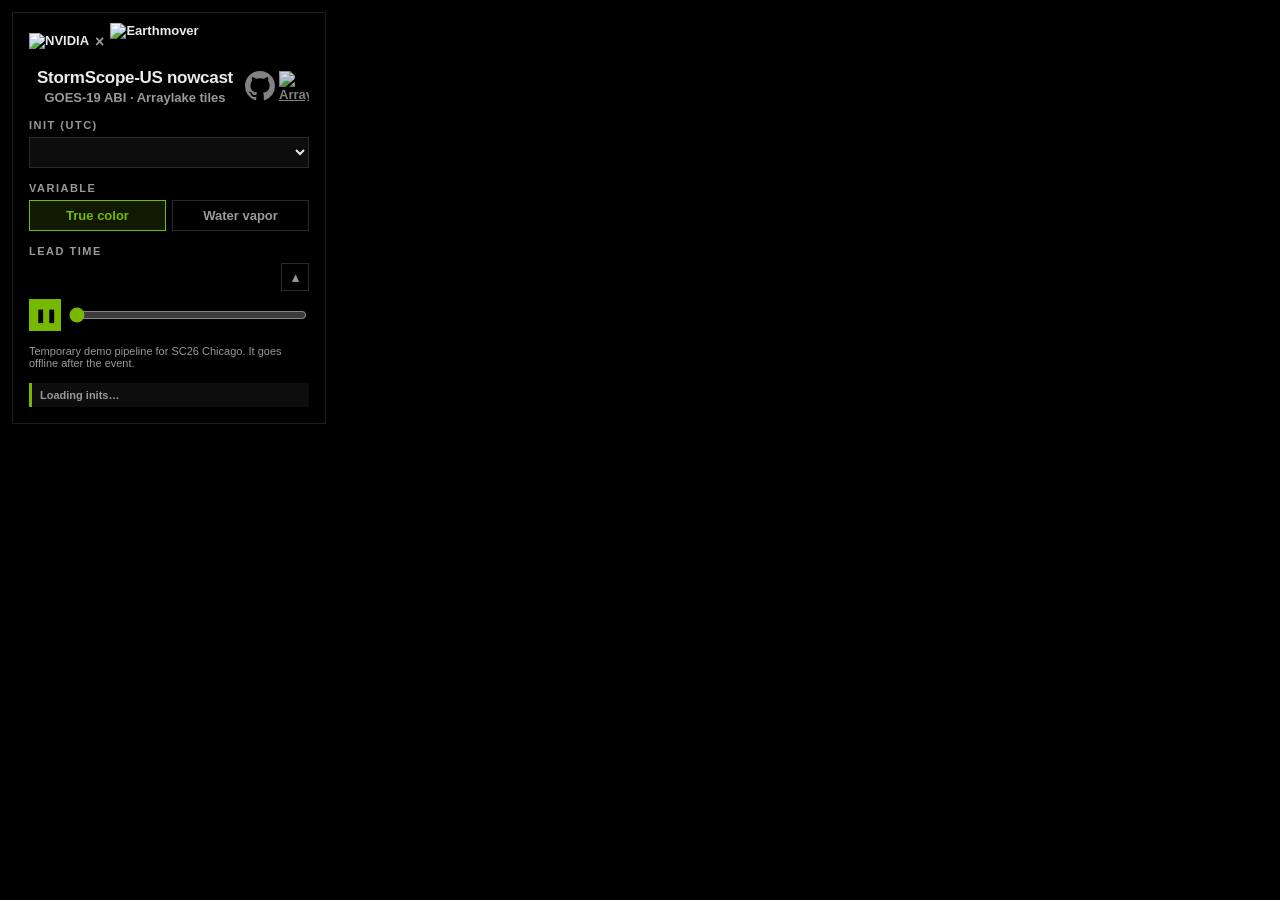
==== site/index.html @ 769f18ae "Event venues: GTC DC, AGU26 SF, AMS 2027 Denver, GTC San Jose `venues` in presentation/config.json (" ====
<!doctype html>
<html lang="en">
<head>
<meta charset="utf-8">
<meta name="viewport" content="width=device-width, initial-scale=1">
<title>StormScope-US SC26 Chicago mobile</title>
<link rel="icon" type="image/svg+xml" href="favicon.svg">
<!-- The map waits for the style and its sprite before it adds a frame; fetch them during the MapLibre download. -->
<link rel="preload" href="https://basemaps.cartocdn.com/gl/dark-matter-gl-style/style.json" as="fetch" crossorigin>
<link rel="preconnect" href="https://tiles.basemaps.cartocdn.com" crossorigin>
<!-- vendor/maplibre: MapLibre from npm, copied at build time (npm run build) so no CDN can change the script phones run -->
<link rel="stylesheet" href="vendor/maplibre/maplibre-gl.css">
<style>
  /* NVIDIA palette */
  :root {
    --bg: #000; --surface: #0d0d0d; --border: #1e1e1e; --border2: #2a2a2a;
    --text: #eaeaea; --text-dim: #999; --green: #76b900; --green-dim: rgba(118, 185, 0, .14);
    --font: "NVIDIA Sans", -apple-system, BlinkMacSystemFont, "Segoe UI", Helvetica, Arial, sans-serif;
  }
  html, body, #map { margin: 0; height: 100%; background: var(--bg); }
  #panel {
    position: absolute; top: 12px; left: 12px; z-index: 1; width: 280px; padding: 16px;
    display: grid; gap: 14px; background: rgba(0, 0, 0, .85); border: 1px solid var(--border);
    font: 700 13px var(--font); color: var(--text); -webkit-font-smoothing: antialiased;
  }
  .logos { display: flex; align-items: center; gap: 6px; }
  .logos img { height: 18px; }
  .logos .em-logo { height: 25.2px; transform: translateY(-24.6%); } /* earthmover "a" = NVIDIA "A" height (1.398 x); onto NVIDIA's baseline */
  .logos span { color: var(--text-dim); font-size: 16px; }
  .head { display: flex; justify-content: space-between; align-items: flex-start; gap: 4px; }
  .links { display: flex; gap: 4px; padding-top: 3px; }
  .links a { display: block; width: 30px; height: 30px; color: var(--text-dim); opacity: .85; }
  .links a:hover { color: var(--green); opacity: 1; }
  .links svg, .links img { width: 100%; height: 100%; display: block; }
  .head > div:first-child { flex: 1; text-align: center; }
  .title { font-size: 17px; letter-spacing: -.3px; }
  .subtitle { color: var(--text-dim); margin-top: 2px; }
  .label { font-size: 11px; letter-spacing: 1.5px; text-transform: uppercase; color: var(--text-dim); margin-bottom: 6px; }
  .row { display: flex; gap: 6px; align-items: center; }
  select, button { font: inherit; border-radius: 0; cursor: pointer; }
  select { width: 100%; padding: 6px; background: var(--surface); color: var(--text); border: 1px solid var(--border2); }
  .pill { flex: 1; padding: 7px 6px; white-space: nowrap; background: transparent; color: var(--text-dim); border: 1px solid var(--border2); }
  .pill:hover, .pill.active { border-color: var(--green); color: var(--green); }
  .pill.active { background: var(--green-dim); }
  #play { width: 32px; height: 32px; flex-shrink: 0; background: var(--green); color: #000; border: none; }
  #play:hover { background: #8fd400; }
  input[type=range] { flex: 1; accent-color: var(--green); }
  #lead { flex: 1; font-size: 15px; }
  #collapse { width: 28px; height: 28px; flex-shrink: 0; padding: 0; background: transparent; color: var(--text-dim); border: 1px solid var(--border2); }
  #collapse:hover { border-color: var(--green); color: var(--green); }
  /* Collapsed: only lead time, play and slider stay visible */
  #panel.collapsed > :not(#playback, #demo), #panel.collapsed #playback > .label { display: none; }
  #panel.collapsed { padding: 10px 12px; }
  #demo { font-weight: 400; font-size: 11px; color: var(--text-dim); }
  #demo a { color: var(--green); }
  #status { font-size: 11px; padding: 6px 8px; border-left: 3px solid var(--green); background: var(--surface); color: var(--text-dim); }
</style>
</head>
<body>
<div id="map"></div>
<div id="panel">
  <div class="logos"><img src="nvidia.svg" alt="NVIDIA"><span>×</span><img src="earthmover.svg" alt="Earthmover" class="em-logo"></div>
  <div class="head">
    <div>
      <div class="title">StormScope-US nowcast</div>
      <div class="subtitle">GOES-19 ABI · Arraylake tiles</div>
    </div>
    <div class="links">
      <a href="https://github.com/earthmover-support/sc26-chicago-stormscope_us-booth" title="Code on GitHub" target="_blank" rel="noopener">
        <svg viewBox="0 0 16 16" fill="currentColor" aria-label="GitHub"><path d="M8 0c4.42 0 8 3.58 8 8a8.013 8.013 0 0 1-5.45 7.59c-.4.08-.55-.17-.55-.38 0-.27.01-1.13.01-2.2 0-.75-.25-1.23-.54-1.48 1.78-.2 3.65-.88 3.65-3.95 0-.88-.31-1.59-.82-2.15.08-.2.36-1.02-.08-2.12 0 0-.67-.22-2.2.82-.64-.18-1.32-.27-2-.27-.68 0-1.36.09-2 .27-1.53-1.03-2.2-.82-2.2-.82-.44 1.1-.16 1.92-.08 2.12-.51.56-.82 1.28-.82 2.15 0 3.06 1.86 3.75 3.64 3.95-.23.2-.44.55-.51 1.07-.46.21-1.61.55-2.33-.66-.15-.24-.6-.83-1.23-.82-.67.01-.27.38.01.53.34.19.73.9.82 1.13.16.45.68 1.31 2.69.94 0 .67.01 1.3.01 1.49 0 .21-.15.45-.55.38A7.995 7.995 0 0 1 0 8c0-4.42 3.58-8 8-8Z"/></svg>
      </a>
      <a href="https://app.earthmover.io/nvidia/sc26-chicago-stormscope_us-booth" title="Dataset on Arraylake" target="_blank" rel="noopener">
        <img src="arraylake.svg" alt="Arraylake">
      </a>
    </div>
  </div>
  <div><div class="label">Init (<span id="tz">UTC</span>)</div><select id="init"></select></div>
  <div>
    <div class="label">Variable</div>
    <div class="row" id="vars">
      <button class="pill active" data-var="true_color">True color</button>
      <button class="pill" data-var="water_vapor">Water vapor</button>
    </div>
  </div>
  <div id="playback">
    <div class="label">Lead time</div>
    <div class="row"><div id="lead"></div><button id="collapse" aria-controls="panel" aria-expanded="true" title="Collapse panel">▴</button></div>
    <div class="row" style="margin-top: 8px"><button id="play">❚❚</button><input id="slider" type="range" min="0" value="0" step="1"></div>
  </div>
  <div id="demo">Temporary demo pipeline for <span id="event">SC26 Chicago</span>. It goes offline after the event.<a id="blog" hidden target="_blank" rel="noopener"> Read the blog post</a></div>
  <div id="status">Loading inits…</div>
</div>
<script type="module">
// MapLibre 6 ships ES modules only.
import * as maplibregl from "./vendor/maplibre/maplibre-gl.mjs";

// Arraylake tiles service, docs.earthmover.io/compute/tiles#maplibremapbox
const TILES = "https://tiles-dd7cd36ec0562874.compute.arraylake.app/v1/services/tiles/nvidia";
// On Vercel (the only https host), go through the /tiles rewrite in vercel.json so Vercel's CDN
// renders each tile once for all visitors; locally, straight to the service.
const BASE = location.protocol === "https:" ? "/tiles" : TILES;
const REPO = "sc26-chicago-stormscope_us-booth";
const REF = "main";
// The RGB composites are stored as uint8 bytes, hence one color scale.
const COLORSCALERANGE = "0,255";
const BOUNDS = [-133.712, 21.582, -61.337, 52.145]; // lat/lon extent of the model grid
const FRAME_MS = 800;
const HOLD_FIRST_MS = 2000; // +0 (observed) stays this long in total
const HOLD_LAST_MS = 2000; // the last lead stays this much longer than FRAME_MS
const LOAD_TIMEOUT_MS = 20000; // a stuck frame stops blocking the next one after this
const LEADS_IN_FLIGHT = 3; // frames loading at once; one at a time waits on each frame's slowest tile
const POLL_MS = 60000; // how often to look for a new init
const INITS = 288; // the selector offers the past 24 h, one init every 5 min (each GOES-19 CONUS scan)
const INIT_STEP_MS = 5 * 60000;
// Event venues, same names as `venues` in presentation/config.json. ?location=<name> picks one
// (the booth QR code adds it); it decides day or night for the starting composite, the demo
// note, and the time zone when the browser reports none.
const VENUES = {
  "SC26 Chicago": [41.8517, -87.6167, "America/Chicago"],
  "GTC DC": [38.8936, -77.0311, "America/New_York"],
  "AGU26 SF": [37.7842, -122.4016, "America/Los_Angeles"],
  "AMS 2027 Denver": [39.7427, -104.9963, "America/Denver"],
  "GTC San Jose": [37.3297, -121.8889, "America/Los_Angeles"],
};
const asked = new URLSearchParams(location.search).get("location");
const EVENT = Object.hasOwn(VENUES, asked ?? "") ? asked : "SC26 Chicago";
const [VENUE_LAT, VENUE_LON, VENUE_TZ] = VENUES[EVENT];

// Keep tiles across variable switches and reloads; see sw.js.
// Service workers need https or localhost; opened as a file:// page, tiles aren't cached.
if ("serviceWorker" in navigator) navigator.serviceWorker.register("sw.js").catch((e) => console.warn("No tile cache:", e.message));

const $ = (id) => document.getElementById(id);

const BLOG_URL = ""; // blog post about the demo, linked from the demo note; hidden while empty
if (BLOG_URL) Object.assign($("blog"), { href: BLOG_URL, hidden: false });
$("event").textContent = EVENT;

// Times show in the viewer's own zone, or the venue's when the browser reports none. Inits are
// stored in UTC and the selector's option values stay UTC, since they go into tile URLs.
const TZ = (() => {
  try {
    const zone = Intl.DateTimeFormat().resolvedOptions().timeZone;
    new Intl.DateTimeFormat("en", { timeZone: zone }); // throws on a zone it doesn't know
    return zone || VENUE_TZ;
  } catch {
    return VENUE_TZ;
  }
})();
const HM = new Intl.DateTimeFormat("en-GB", { timeZone: TZ, hour: "2-digit", minute: "2-digit", hourCycle: "h23" });
const YMD = new Intl.DateTimeFormat("en-CA", { timeZone: TZ, year: "numeric", month: "2-digit", day: "2-digit" });
const utc = (t) => new Date(Date.parse(t + "Z"));
const initLabel = (t) => `${YMD.format(utc(t))} ${HM.format(utc(t))}`;
// Zone abbreviation for `d` (CEST vs CET depends on the date). en-GB names the European
// zones, en-US the American ones; anywhere else this is an offset like "GMT+3".
function tzName(d) {
  const name = (locale) =>
    new Intl.DateTimeFormat(locale, { timeZone: TZ, timeZoneName: "short" })
      .formatToParts(d).find((p) => p.type === "timeZoneName").value;
  const gb = name("en-GB");
  return /^(GMT|UTC)[+-]/.test(gb) ? name("en-US") : gb;
}
$("tz").textContent = tzName(new Date());
// Sun above the horizon at (lat, lon) at time t; low-precision solar position, good to ~1°.
function sunUp(lat, lon, t = new Date()) {
  const r = Math.PI / 180, d = t / 864e5 - 10957.5; // days since J2000.0
  const g = (357.529 + 0.98560028 * d) * r;
  const L = (280.459 + 0.98564736 * d + 1.915 * Math.sin(g) + 0.02 * Math.sin(2 * g)) * r;
  const e = (23.439 - 3.6e-7 * d) * r;
  const dec = Math.asin(Math.sin(e) * Math.sin(L));
  const ra = Math.atan2(Math.cos(e) * Math.sin(L), Math.cos(L));
  const H = (280.46061837 + 360.98564736629 * d + lon) * r - ra; // local hour angle
  return Math.sin(lat * r) * Math.sin(dec) + Math.cos(lat * r) * Math.cos(dec) * Math.cos(H) > 0;
}
// True color is black at night, so a page opened while the venue is dark starts on Water vapor
let leads = [], variable = sunUp(VENUE_LAT, VENUE_LON) ? "true_color" : "water_vapor", frame = 0, timer = null, firstLabel, runs = 0;
// A run is one init and variable: { id, time, variable, added, addedAt, loaded }, where
// `loaded` holds the indices of frames whose tiles have all arrived.
let run = null; // on screen
let next = null; // a newer init loading in the background; replaces `run` once complete

// MapLibre's default of 16 parallel tile requests would cap LEADS_IN_FLIGHT; the tiles
// service speaks HTTP/2, so the browser's 6-per-host limit doesn't apply
maplibregl.setMaxParallelImageRequests(64);
// Start zoomed so the screen lies inside the data on every side ("cover", not "contain"): a
// tall phone screen would otherwise show the empty map above and below the tiles.
const VIEW = [-115, 27, -72, 47.5]; // lon/lat box safely inside the data's edges
function coverCamera(el) {
  const mx = (lon) => (lon + 180) / 360;
  const my = (lat) => (1 - Math.log(Math.tan(Math.PI / 4 + (lat * Math.PI) / 360)) / Math.PI) / 2;
  const dx = mx(VIEW[2]) - mx(VIEW[0]), dy = my(VIEW[1]) - my(VIEW[3]);
  const yc = (my(VIEW[1]) + my(VIEW[3])) / 2;
  return {
    center: [(VIEW[0] + VIEW[2]) / 2, (Math.atan(Math.sinh(Math.PI * (1 - 2 * yc))) * 180) / Math.PI],
    zoom: Math.log2(Math.max(el.clientWidth / dx, el.clientHeight / dy) / 512),
  };
}
const map = new maplibregl.Map({
  container: "map",
  style: "https://basemaps.cartocdn.com/gl/dark-matter-gl-style/style.json",
  ...coverCamera(document.getElementById("map")),
  maxZoom: 8,
});
map.addControl(new maplibregl.NavigationControl());

// /info fails on this repo; /tree (xarray's HTML repr) carries the coordinate arrays. Past 200
// values xarray abbreviates an array to its first and last three, so the "..." entry is dropped.
async function loadCoords() {
  const html = await (await fetch(`${BASE}/_meta/datasets/${REPO}/${REF}/tree`, { cache: "no-store" })).text();
  const pres = [...html.matchAll(/<pre>(array\(\[[^\[][\s\S]*?\))<\/pre>/g)].map((m) => m[1].replace(/&#x27;/g, "'"));
  const values = (s) => s.slice(s.indexOf("[") + 1, s.indexOf("]")).split(",").map((v) => v.trim().replace(/'/g, "")).filter((v) => v !== "...");
  const times = values(pres.find((s) => s.includes("datetime64"))).map((t) => t.slice(0, 19));
  // The repo holds far more than 200 inits, so only the newest is known: count back from it.
  // ponytail: assumes no init is missing; a gap shows blank frames, list the real times if that bites
  const newest = utc(times.at(-1)).getTime();
  return {
    times: Array.from({ length: INITS }, (_, k) => new Date(newest - (INITS - 1 - k) * INIT_STEP_MS).toISOString().slice(0, 19))
      .filter((t) => t >= times[0]),
    leads: values(pres.find((s) => s.includes("timedelta64[m]"))).map(Number),
  };
}
const coords = loadCoords(); // runs while the basemap style loads

function tileUrl(r, lead) {
  const p = new URLSearchParams({
    variables: r.variable, style: "raster/rgb", colorscalerange: COLORSCALERANGE,
    time: r.time, lead_time: `${lead} minutes`, ensemble: "1", width: "512", height: "512", f: "png",
  });
  return `${BASE}/${REPO}/${REF}/tiles/WebMercatorQuad/{z}/{y}/{x}?${p}`;
}

// One raster layer per lead time, all kept loaded; playback only flips opacity.
// Frames are added in playback order, LEADS_IN_FLIGHT at a time (or once one times out):
// asking for every lead at once gets the early frames no sooner.
// A run the visitor picks replaces the one on screen at once; a new init found by polling
// loads behind it, so the animation keeps going until the new run is complete.
function startRun(time, background = false) {
  const keep = !background && next?.time === time && next.variable === variable; // keeps the frames it has
  if (next && !keep) dropRun(next);
  const r = keep ? next : { id: runs++, time, variable, added: 0, addedAt: 0, loaded: new Set() };
  next = background ? r : null;
  if (!background) promote(r, leads.length ? Math.min(frame, leads.length - 1) : 0); // keep the time step across RGB switches
  tick();
}

const fid = (r, i) => `frame-${r.id}-${i}`;

function promote(r, k) {
  if (run) dropRun(run);
  run = r;
  next = null;
  $("init").value = r.time;
  show(k);
}

function dropRun(r) {
  for (let i = 0; i < r.added; i++) {
    map.removeLayer(fid(r, i));
    map.removeSource(fid(r, i));
  }
}

// Every frame has been added, and all have loaded or the last one added timed out.
const complete = (r) =>
  r.added === leads.length && (r.loaded.size === leads.length || Date.now() - r.addedAt >= LOAD_TIMEOUT_MS);

// The background run only loads once the one on screen is complete, so the two never
// compete for the tiles service.
function tick() {
  addNext(run);
  if (next && complete(run)) {
    addNext(next);
    if (complete(next)) promote(next, next.loaded.has(frame) ? frame : 0); // keep the loop's place if that frame loaded
  }
  status();
}

function addNext(r) {
  const i = r.added;
  const busy = i - r.loaded.size; // added, not yet loaded
  // Frame 0 loads alone, so it gets all the bandwidth and is on screen first.
  const limit = r.loaded.has(0) ? LEADS_IN_FLIGHT : 1;
  if (i >= leads.length || (busy >= limit && Date.now() - r.addedAt < LOAD_TIMEOUT_MS)) return;
  const id = fid(r, i);
  map.addSource(id, { type: "raster", tiles: [tileUrl(r, leads[i])], tileSize: 512, bounds: BOUNDS, maxzoom: 7 });
  map.addLayer({
    id, type: "raster", source: id,
    paint: { "raster-opacity": r === run && i === frame ? 0.9 : 0, "raster-opacity-transition": { duration: 0 }, "raster-fade-duration": 0 },
  }, firstLabel);
  r.added++;
  r.addedAt = Date.now();
  setTimeout(tick, LOAD_TIMEOUT_MS);
  addNext(r);
}

map.on("sourcedata", (e) => {
  const [, id, i] = e.sourceId?.match(/^frame-(\d+)-(\d+)$/) ?? []; // none for the basemap's sources
  const r = [run, next].find((r) => r?.id === Number(id));
  if (!e.tile || !r || r.loaded.has(+i) || !map.isSourceLoaded(e.sourceId)) return;
  r.loaded.add(+i);
  tick();
});

// With the globe turned away from the US a frame has no tile in view, so it never gets a tile
// event above; once the map is idle, every source it draws has loaded.
map.on("idle", () => {
  if (!run) return;
  for (const r of [run, next]) for (let i = 0; r && i < r.added; i++) r.loaded.add(i);
  tick();
});

function status() {
  $("status").textContent =
    `${run.loaded.size}/${leads.length} frames loaded${complete(run) ? "" : ", playing once all are in"}` +
    (next ? ` · newer run ${next.loaded.size}/${leads.length}` : "");
  renderOptions();
}

// The init selector's labels; the init loading in the background shows its progress.
function renderOptions() {
  for (const o of $("init").options) {
    o.textContent = initLabel(o.value) + (o.value === next?.time ? ` · loading ${next.loaded.size}/${leads.length}` : "");
  }
}

function show(k) {
  if (map.getLayer(fid(run, frame))) map.setPaintProperty(fid(run, frame), "raster-opacity", 0);
  frame = k;
  if (map.getLayer(fid(run, k))) map.setPaintProperty(fid(run, k), "raster-opacity", 0.9);
  $("slider").value = k;
  const valid = new Date(utc(run.time).getTime() + leads[k] * 60e3);
  $("lead").textContent = `${leads[k] === 0 ? "analysis" : "+" + leads[k] + " min"} · valid ${HM.format(valid)} ${tzName(valid)}`;
}

// Playback holds the first frame until the run is complete, then steps through the frames
// that have finished loading (a frame that timed out is skipped).
function step() {
  if (!complete(run)) return;
  const ready = [...run.loaded].sort((a, b) => a - b);
  if (ready.length) show(ready.find((k) => k > frame) ?? ready[0]);
}

function setCollapsed(on) {
  $("panel").classList.toggle("collapsed", on);
  $("collapse").textContent = on ? "▾" : "▴";
  $("collapse").title = on ? "Expand panel" : "Collapse panel";
  $("collapse").setAttribute("aria-expanded", String(!on));
}
$("collapse").onclick = () => setCollapsed(!$("panel").classList.contains("collapsed"));
setCollapsed(matchMedia("(max-width: 600px)").matches); // phones start collapsed

// How long the frame on screen stays before the next step.
function frameMs() {
  if (frame === 0) return HOLD_FIRST_MS;
  const last = ![...(run?.loaded ?? [])].some((k) => k > frame);
  return FRAME_MS + (last ? HOLD_LAST_MS : 0);
}

function play() {
  step();
  timer = setTimeout(play, frameMs());
}

function setPlaying(on) {
  clearTimeout(timer);
  timer = on ? setTimeout(play, frameMs()) : null;
  $("play").textContent = on ? "❚❚" : "▶";
}

// Fills the init selector from the coordinates, keeping the selected init if it is still there.
async function useCoords(pending) {
  let times;
  try {
    ({ times, leads } = await pending);
  } catch (e) {
    $("status").textContent = `Could not reach the tiles service: ${e.message}`;
    return false;
  }
  const prev = $("init").value;
  $("init").innerHTML = times.slice().reverse().map((t) => `<option value="${t}"></option>`).join("");
  renderOptions();
  if (times.includes(prev)) $("init").value = prev;
  $("slider").max = leads.length - 1;
  frame = Math.min(frame, leads.length - 1);
  return true;
}

// style.load, not load: load also waits for the basemap tiles, which the frames do not need.
map.once("style.load", async () => {
  map.setProjection({ type: "globe" });
  firstLabel = map.getStyle().layers.find((l) => l.type === "symbol")?.id;
  if (!(await useCoords(coords))) return;
  $("init").onchange = () => startRun($("init").value);
  const pills = document.querySelectorAll(".pill");
  for (const p of pills) p.classList.toggle("active", p.dataset.var === variable);
  for (const b of pills) b.onclick = () => {
    for (const p of pills) p.classList.toggle("active", p === b);
    variable = b.dataset.var;
    startRun(next?.time ?? $("init").value); // picks up a newer init still loading in the background
  };
  $("slider").oninput = (e) => { setPlaying(false); show(+e.target.value); };
  $("play").onclick = () => setPlaying(!timer);
  startRun($("init").value);
  setPlaying(true);
  setInterval(pollInits, POLL_MS);
});

// Loads the newest init once the pipeline has committed one; a failed check waits for the next.
async function pollInits() {
  const newest = $("init").options[0]?.value;
  let c;
  try { c = await loadCoords(); } catch { return; }
  const latest = c.times.at(-1);
  const sameLeads = c.leads.join() === leads.join(); // runs count their frames against `leads`
  if (latest === newest && sameLeads) return;
  await useCoords(c);
  startRun(latest, sameLeads);
}
</script>
</body>
</html>
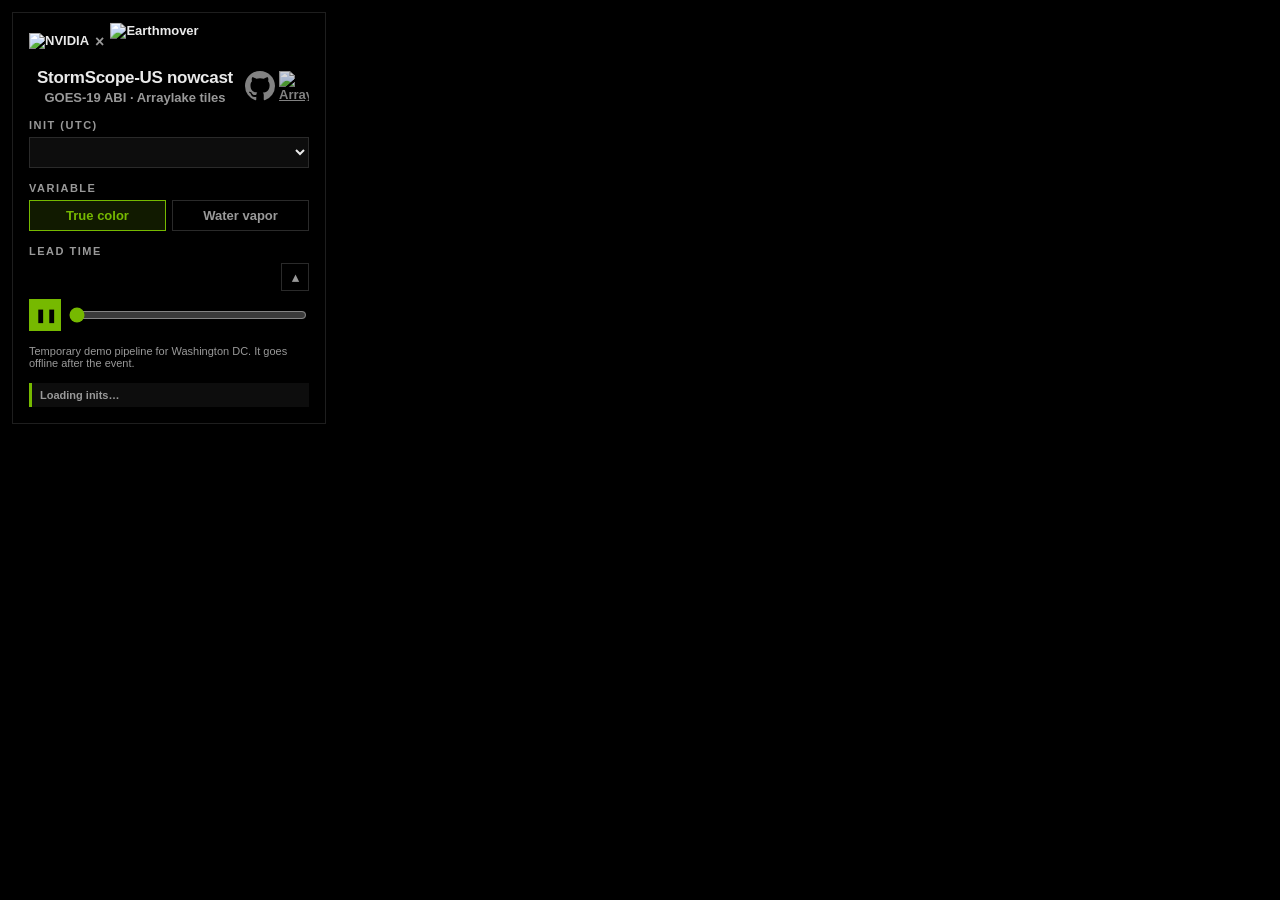
==== commit f42955ac: "Default location: Washington DC `location` in presentation/config.json and the mobile viewer's fallb" ====
--- a/site/index.html
+++ b/site/index.html
@@ -66,10 +66,10 @@
       <div class="subtitle">GOES-19 ABI · Arraylake tiles</div>
     </div>
     <div class="links">
-      <a href="https://github.com/earthmover-support/sc26-chicago-stormscope_us-booth" title="Code on GitHub" target="_blank" rel="noopener">
+      <a href="https://github.com/earthmover-support/nvidia-earthmover-stormscope-us" title="Code on GitHub" target="_blank" rel="noopener">
         <svg viewBox="0 0 16 16" fill="currentColor" aria-label="GitHub"><path d="M8 0c4.42 0 8 3.58 8 8a8.013 8.013 0 0 1-5.45 7.59c-.4.08-.55-.17-.55-.38 0-.27.01-1.13.01-2.2 0-.75-.25-1.23-.54-1.48 1.78-.2 3.65-.88 3.65-3.95 0-.88-.31-1.59-.82-2.15.08-.2.36-1.02-.08-2.12 0 0-.67-.22-2.2.82-.64-.18-1.32-.27-2-.27-.68 0-1.36.09-2 .27-1.53-1.03-2.2-.82-2.2-.82-.44 1.1-.16 1.92-.08 2.12-.51.56-.82 1.28-.82 2.15 0 3.06 1.86 3.75 3.64 3.95-.23.2-.44.55-.51 1.07-.46.21-1.61.55-2.33-.66-.15-.24-.6-.83-1.23-.82-.67.01-.27.38.01.53.34.19.73.9.82 1.13.16.45.68 1.31 2.69.94 0 .67.01 1.3.01 1.49 0 .21-.15.45-.55.38A7.995 7.995 0 0 1 0 8c0-4.42 3.58-8 8-8Z"/></svg>
       </a>
-      <a href="https://app.earthmover.io/nvidia/sc26-chicago-stormscope_us-booth" title="Dataset on Arraylake" target="_blank" rel="noopener">
+      <a href="https://app.earthmover.io/nvidia/nvidia-earthmover-stormscope-us" title="Dataset on Arraylake" target="_blank" rel="noopener">
         <img src="arraylake.svg" alt="Arraylake">
       </a>
     </div>
@@ -87,7 +87,7 @@
     <div class="row"><div id="lead"></div><button id="collapse" aria-controls="panel" aria-expanded="true" title="Collapse panel">▴</button></div>
     <div class="row" style="margin-top: 8px"><button id="play">❚❚</button><input id="slider" type="range" min="0" value="0" step="1"></div>
   </div>
-  <div id="demo">Temporary demo pipeline for <span id="event">SC26 Chicago</span>. It goes offline after the event.<a id="blog" hidden target="_blank" rel="noopener"> Read the blog post</a></div>
+  <div id="demo">Temporary demo pipeline for <span id="event">Washington DC</span>. It goes offline after the event.<a id="blog" hidden target="_blank" rel="noopener"> Read the blog post</a></div>
   <div id="status">Loading inits…</div>
 </div>
 <script type="module">
@@ -99,7 +99,7 @@
 // On Vercel (the only https host), go through the /tiles rewrite in vercel.json so Vercel's CDN
 // renders each tile once for all visitors; locally, straight to the service.
 const BASE = location.protocol === "https:" ? "/tiles" : TILES;
-const REPO = "sc26-chicago-stormscope_us-booth";
+const REPO = "nvidia-earthmover-stormscope-us";
 const REF = "main";
 // The RGB composites are stored as uint8 bytes, hence one color scale.
 const COLORSCALERANGE = "0,255";
@@ -112,18 +112,18 @@
 const POLL_MS = 60000; // how often to look for a new init
 const INITS = 288; // the selector offers the past 24 h, one init every 5 min (each GOES-19 CONUS scan)
 const INIT_STEP_MS = 5 * 60000;
-// Event venues, same names as `venues` in presentation/config.json. ?location=<name> picks one
+// Locations, same names as `venues` in presentation/config.json. ?location=<name> picks one
 // (the booth QR code adds it); it decides day or night for the starting composite, the demo
 // note, and the time zone when the browser reports none.
 const VENUES = {
   "SC26 Chicago": [41.8517, -87.6167, "America/Chicago"],
-  "GTC DC": [38.8936, -77.0311, "America/New_York"],
-  "AGU26 SF": [37.7842, -122.4016, "America/Los_Angeles"],
-  "AMS 2027 Denver": [39.7427, -104.9963, "America/Denver"],
-  "GTC San Jose": [37.3297, -121.8889, "America/Los_Angeles"],
+  "Washington DC": [38.8936, -77.0311, "America/New_York"],
+  "San Francisco": [37.7842, -122.4016, "America/Los_Angeles"],
+  "Denver": [39.7427, -104.9963, "America/Denver"],
+  "San Jose": [37.3297, -121.8889, "America/Los_Angeles"],
 };
 const asked = new URLSearchParams(location.search).get("location");
-const EVENT = Object.hasOwn(VENUES, asked ?? "") ? asked : "SC26 Chicago";
+const EVENT = Object.hasOwn(VENUES, asked ?? "") ? asked : "Washington DC";
 const [VENUE_LAT, VENUE_LON, VENUE_TZ] = VENUES[EVENT];
 
 // Keep tiles across variable switches and reloads; see sw.js.
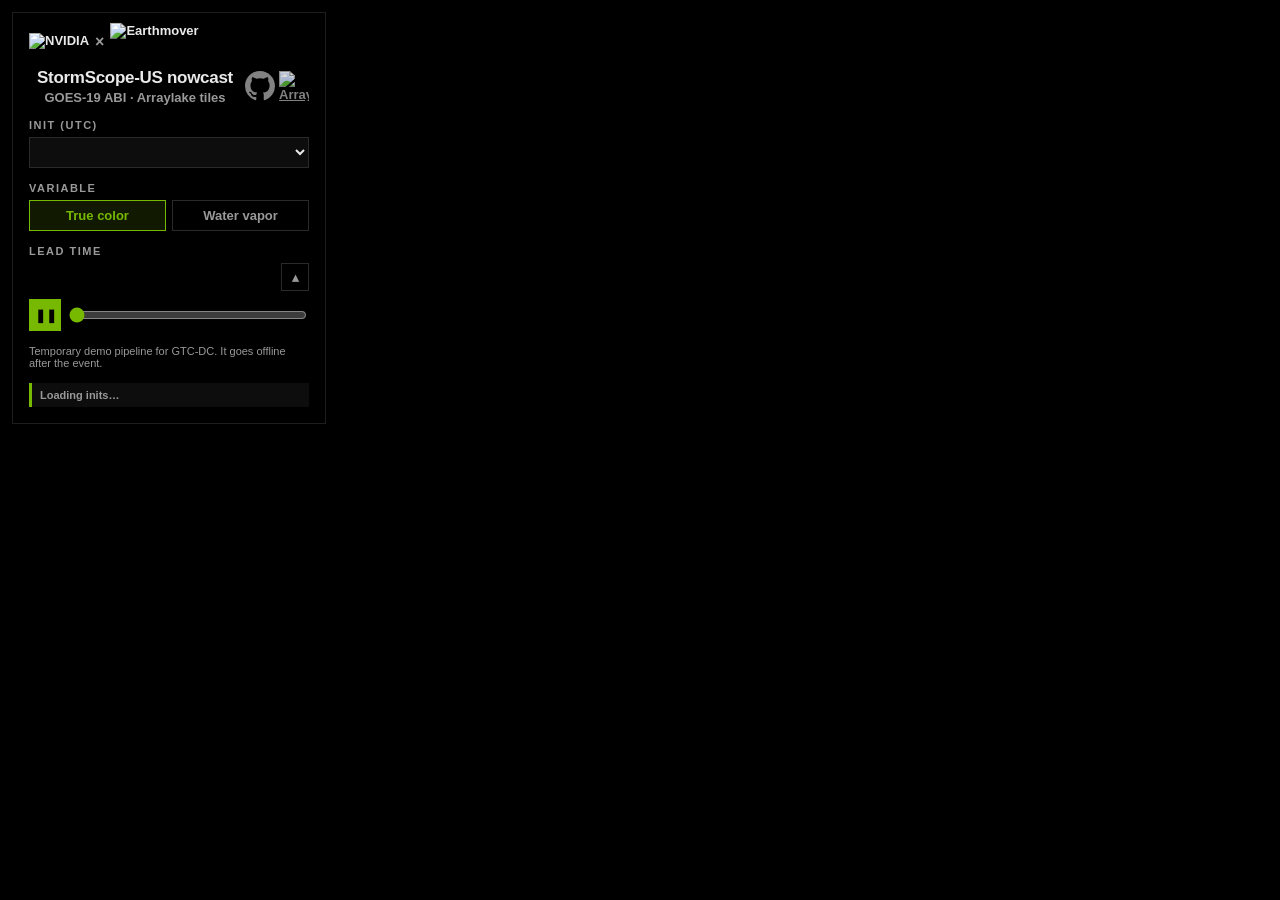
==== commit fb40d9e7: "Demo note: name the event (GTC-DC), not the city Co-Authored-By: Claude Opus 5.5 <noreply@anthropic." ====
--- a/site/index.html
+++ b/site/index.html
@@ -87,7 +87,7 @@
     <div class="row"><div id="lead"></div><button id="collapse" aria-controls="panel" aria-expanded="true" title="Collapse panel">▴</button></div>
     <div class="row" style="margin-top: 8px"><button id="play">❚❚</button><input id="slider" type="range" min="0" value="0" step="1"></div>
   </div>
-  <div id="demo">Temporary demo pipeline for <span id="event">Washington DC</span>. It goes offline after the event.<a id="blog" hidden target="_blank" rel="noopener"> Read the blog post</a></div>
+  <div id="demo">Temporary demo pipeline for GTC-DC. It goes offline after the event.<a id="blog" hidden target="_blank" rel="noopener"> Read the blog post</a></div>
   <div id="status">Loading inits…</div>
 </div>
 <script type="module">
@@ -116,11 +116,12 @@
 // (the booth QR code adds it); it decides day or night for the starting composite, the demo
 // note, and the time zone when the browser reports none.
 const VENUES = {
-  "SC26 Chicago": [41.8517, -87.6167, "America/Chicago"],
-  "Washington DC": [38.8936, -77.0311, "America/New_York"],
-  "San Francisco": [37.7842, -122.4016, "America/Los_Angeles"],
-  "Denver": [39.7427, -104.9963, "America/Denver"],
-  "San Jose": [37.3297, -121.8889, "America/Los_Angeles"],
+  "Washington DC": [38.9072, -77.0369, "America/New_York"],
+  "Chicago": [41.8781, -87.6298, "America/Chicago"],
+  "Denver": [39.7392, -104.9903, "America/Denver"],
+  "New York": [40.7128, -74.0060, "America/New_York"],
+  "Dallas": [32.7767, -96.7970, "America/Chicago"],
+  "Los Angeles": [34.0522, -118.2437, "America/Los_Angeles"],
 };
 const asked = new URLSearchParams(location.search).get("location");
 const EVENT = Object.hasOwn(VENUES, asked ?? "") ? asked : "Washington DC";
@@ -134,7 +135,6 @@
 
 const BLOG_URL = ""; // blog post about the demo, linked from the demo note; hidden while empty
 if (BLOG_URL) Object.assign($("blog"), { href: BLOG_URL, hidden: false });
-$("event").textContent = EVENT;
 
 // Times show in the viewer's own zone, or the venue's when the browser reports none. Inits are
 // stored in UTC and the selector's option values stay UTC, since they go into tile URLs.
